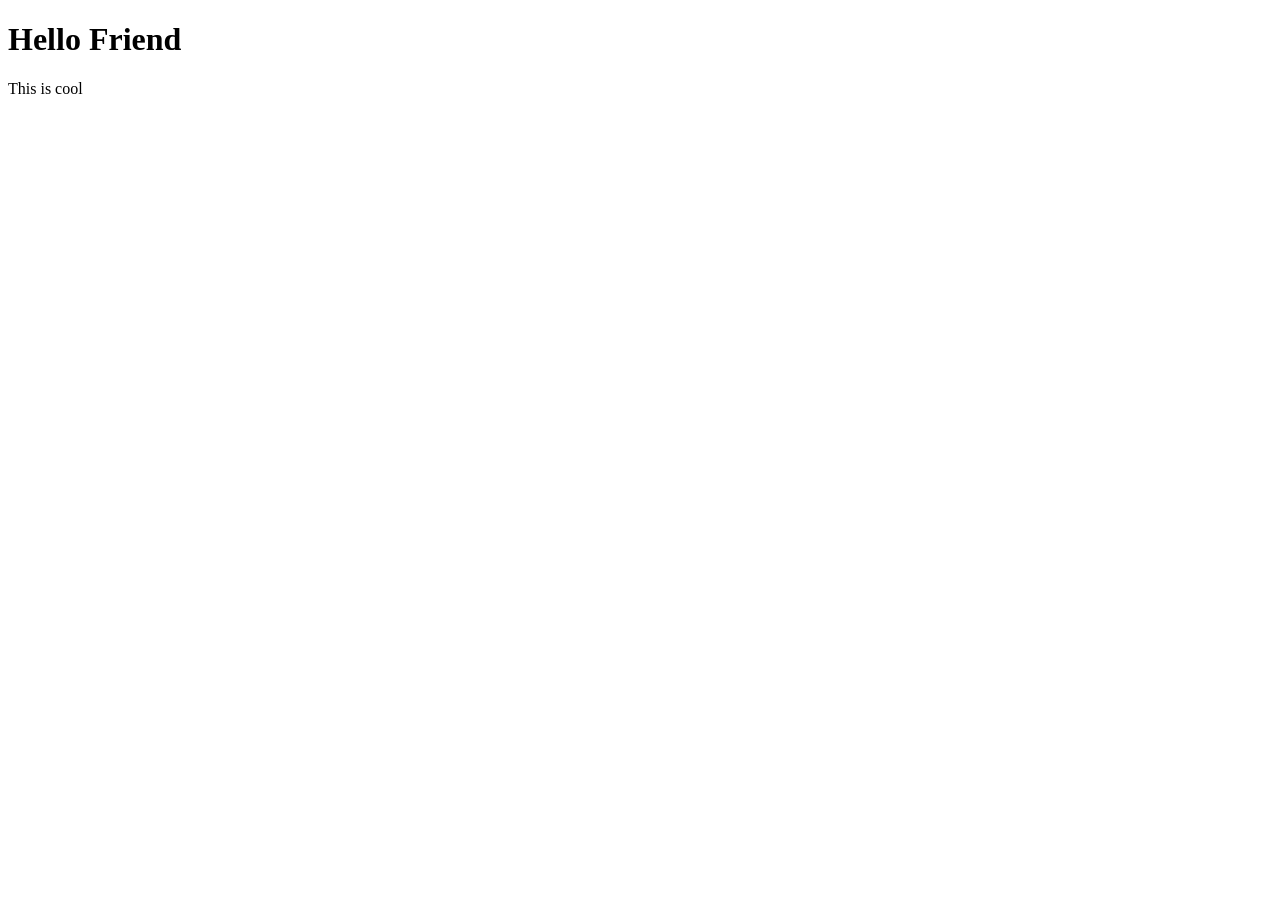
==== index.html @ 94469f7c "Initial Push Just a basic html file" ====
<!DOCTYPE html>
<html lang="en">
<head>
    <meta charset="UTF-8">
    <meta name="viewport" content="width=device-width, initial-scale=1.0">
    <title>Best Friends</title>
</head>
<body>

    <h1>Hello Friend</h1>
    <p>This is cool</p>

</body>
</html>
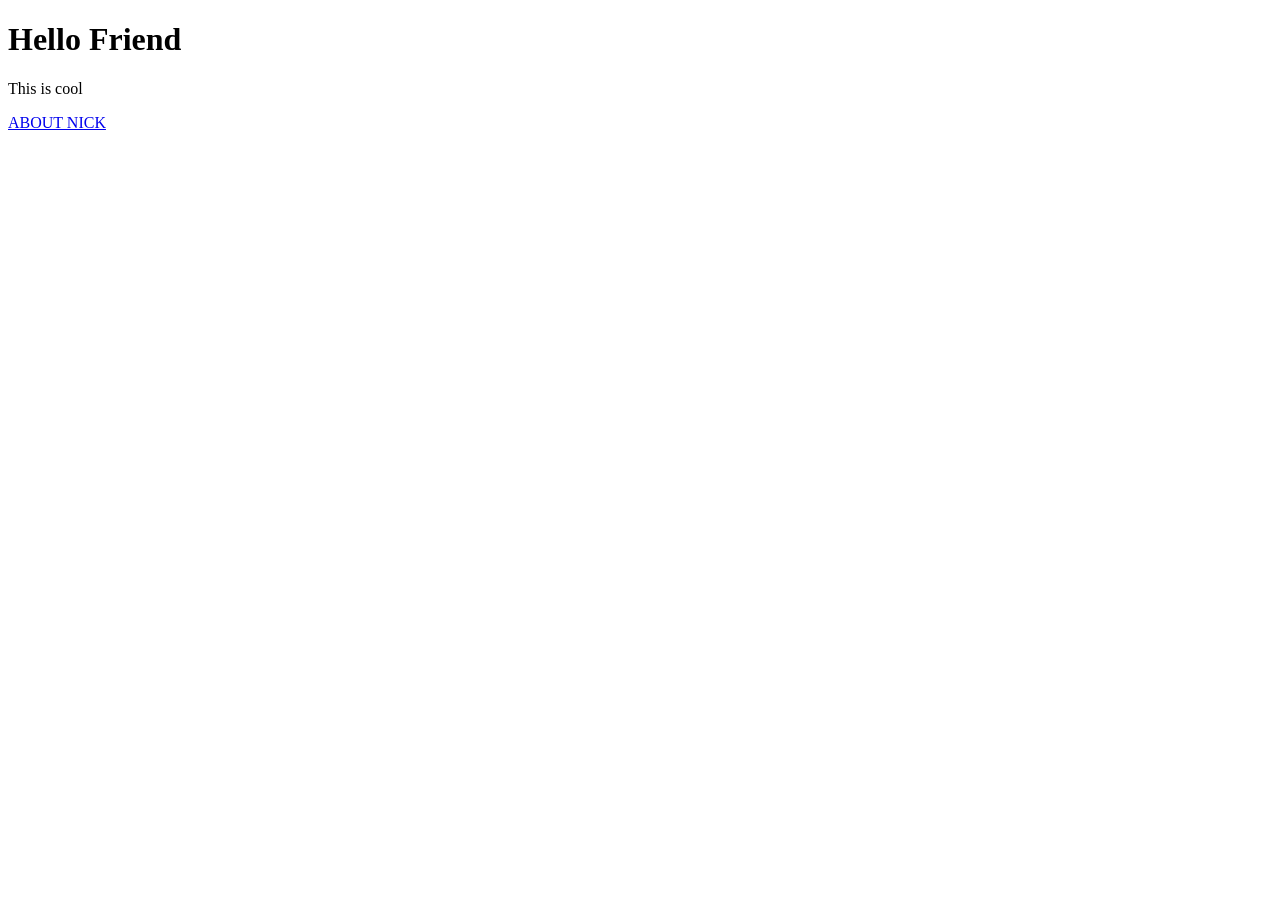
==== commit 2629b5ab: "more work on drop" ====
--- a/index.html
+++ b/index.html
@@ -4,11 +4,14 @@
     <meta charset="UTF-8">
     <meta name="viewport" content="width=device-width, initial-scale=1.0">
     <title>Best Friends</title>
+    <link rel="stylesheet" href="style.css">
 </head>
 <body>
 
     <h1>Hello Friend</h1>
     <p>This is cool</p>
 
+    <a href="Nick.html">ABOUT NICK</a>
+
 </body>
 </html>
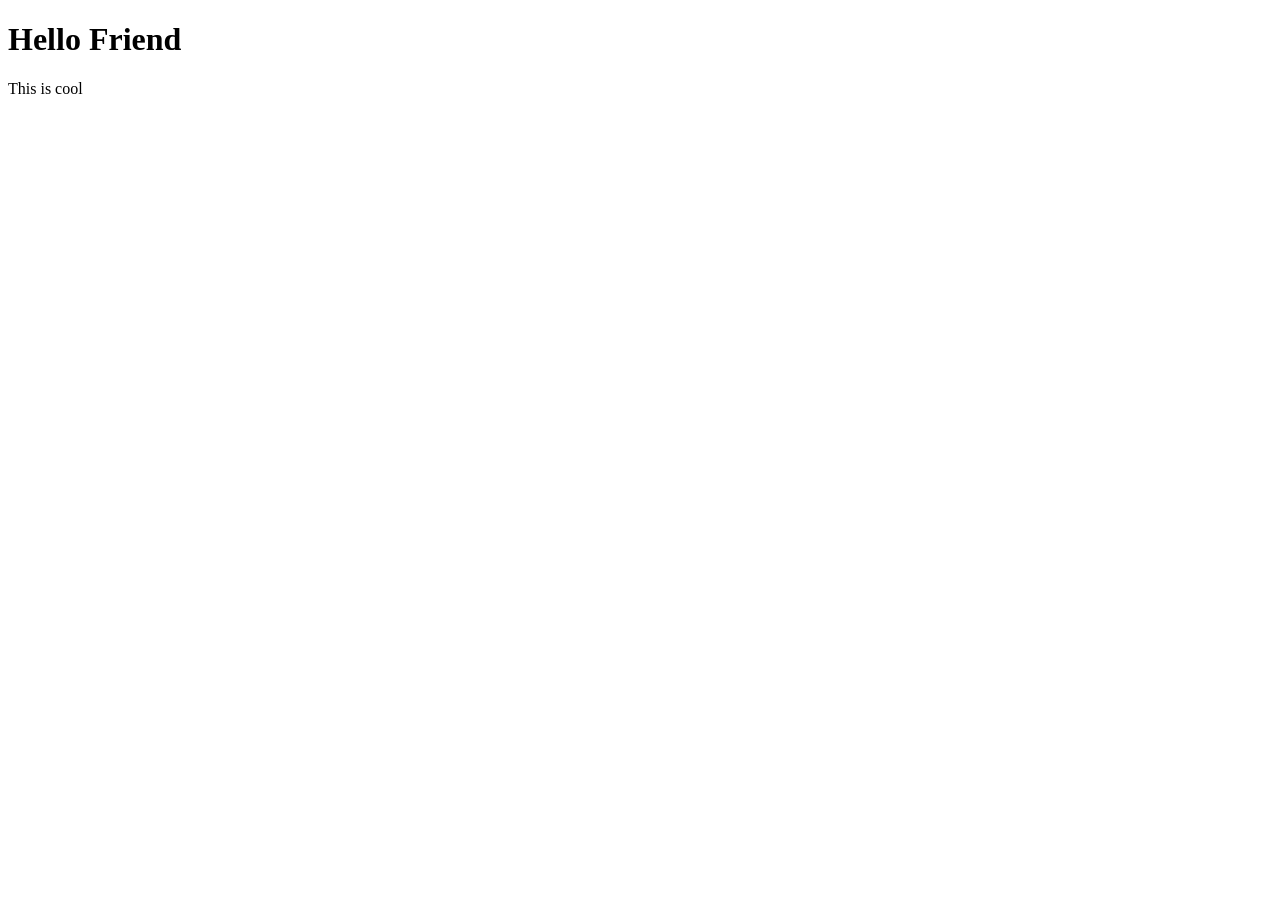
==== commit 2413d2b9: "Mascot I animated my taxalottle mascot!" ====
--- a/index.html
+++ b/index.html
@@ -4,14 +4,10 @@
     <meta charset="UTF-8">
     <meta name="viewport" content="width=device-width, initial-scale=1.0">
     <title>Best Friends</title>
-    <link rel="stylesheet" href="style.css">
 </head>
 <body>
 
     <h1>Hello Friend</h1>
     <p>This is cool</p>
-
-    <a href="Nick.html">ABOUT NICK</a>
-
 </body>
 </html>
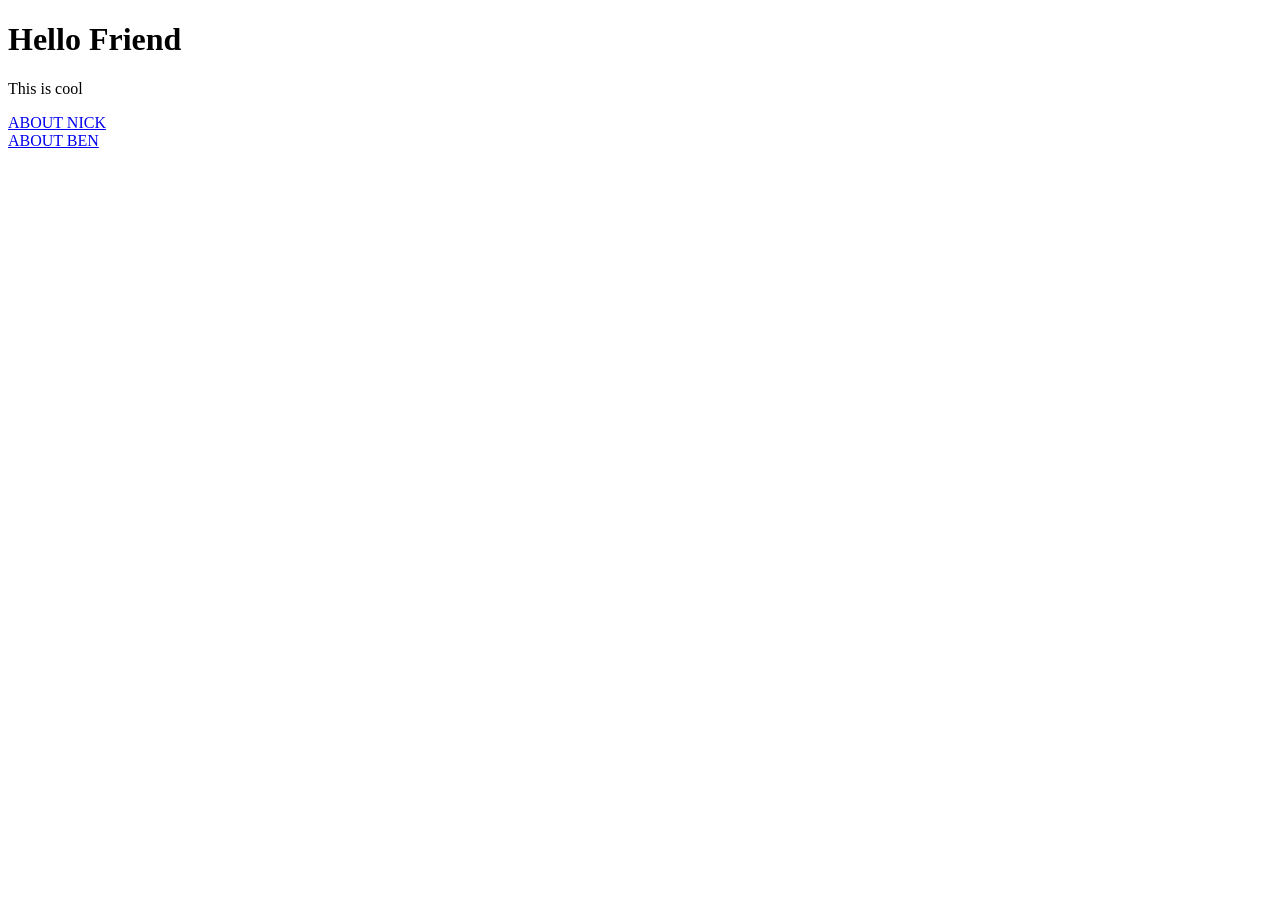
==== commit d7005ee6: "link" ====
--- a/index.html
+++ b/index.html
@@ -4,10 +4,16 @@
     <meta charset="UTF-8">
     <meta name="viewport" content="width=device-width, initial-scale=1.0">
     <title>Best Friends</title>
+    <link rel="stylesheet" href="style.css">
 </head>
 <body>
 
     <h1>Hello Friend</h1>
     <p>This is cool</p>
+
+    <a href="Nick.html">ABOUT NICK</a>
+    <br>
+    <a href="ben.html">ABOUT BEN</a>
+
 </body>
 </html>
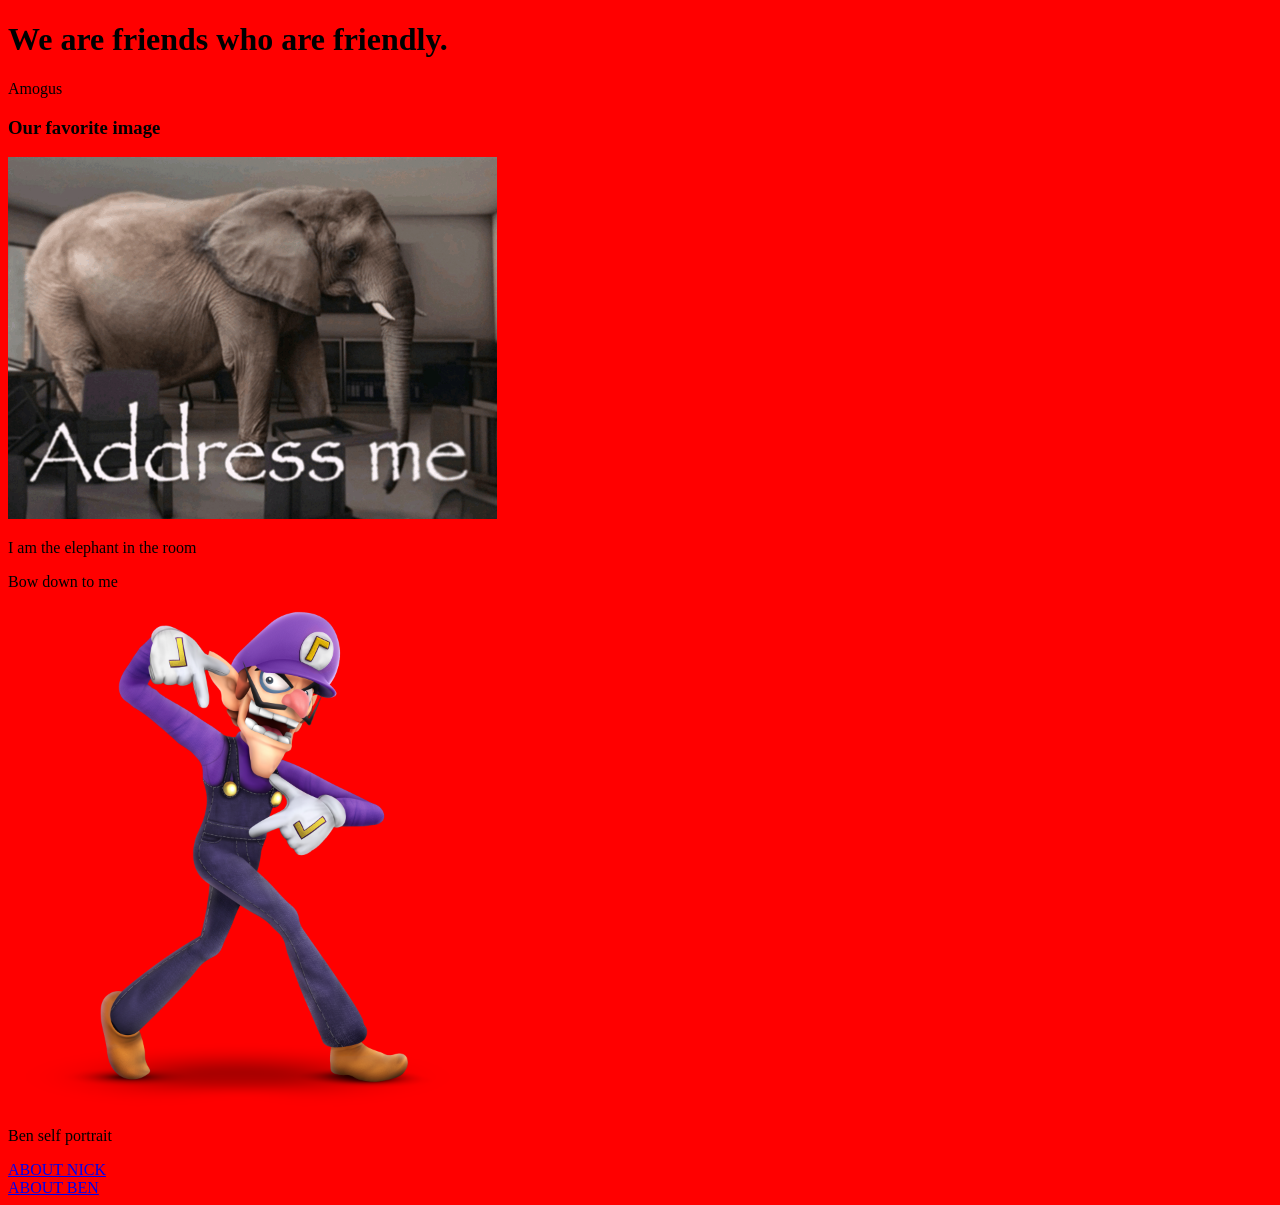
==== commit ce7dc55b: "Hue-Rotate" ====
--- a/index.html
+++ b/index.html
@@ -6,14 +6,24 @@
     <title>Best Friends</title>
     <link rel="stylesheet" href="style.css">
 </head>
-<body>
+<body id="trippy">
 
-    <h1>Hello Friend</h1>
-    <p>This is cool</p>
+    <h1>We are friends who are friendly.</h1>
+    <p>Amogus</p>
 
-    <a href="Nick.html">ABOUT NICK</a>
-    <br>
-    <a href="ben.html">ABOUT BEN</a>
+<h3>Our favorite image</h3>
+
+<img id="elephant" src="images/address_me.png">
+
+<p>I am the elephant in the room</p>
+<p>Bow down to me</p>
+
+<img id="waluigi" style="width:500px;" src="images/waluigi.png">
+<p>Ben self portrait</p>
 
 </body>
-</html>+</html> 
+
+<a href="Nick.html">ABOUT NICK</a>
+    <br>
+    <a href="ben.html">ABOUT BEN</a>
--- a/style.css
+++ b/style.css
@@ -0,0 +1,72 @@
+#elephant {
+    animation:change ease-in-out infinite alternate .1s;
+    transition: transform .5s;
+}
+
+@keyframes change {
+    from {
+    filter: saturate(7000%) hue-rotate(0deg);
+  }
+  to {
+    filter:saturate(190px) hue-rotate(360deg);
+  }
+}
+
+#elephant:hover {
+    transform: rotate(7200000deg);
+}
+
+#waluigi {
+    animation:change ease-in-out infinite alternate .1s;
+    transition: width 1s, filter 1s, height 1s, transform 1s;
+    filter:saturate(100%) hue-rotate(0deg);
+}
+
+#waluigi:hover {
+    width:1000px !important;
+    height:auto !important;
+    filter:saturate(7000%) hue-rotate(7200deg);
+    transform: rotate(7200deg);
+}
+
+#trippy {
+    background-color:red;
+    animation:modify ease-in-out infinite alternate .2s;
+}
+
+
+@keyframes modify {
+  0%{
+    background-color:red;
+  }
+  10%{
+    background-color:blue;
+  }
+  20%{
+    background-color:yellow;
+  }
+  30%{
+    background-color:green;
+  }
+  40%{
+    background-color:purple;
+  }
+  50%{
+    background-color:black;
+  }
+  60%{
+    background-color:orange;
+  }
+  70%{
+    background-color:white;
+  }
+  80%{
+    background-color:brown;
+  }
+  90%{
+    background-color:teal;
+  }
+  100%{
+    background-color:maroon;
+  }
+}
